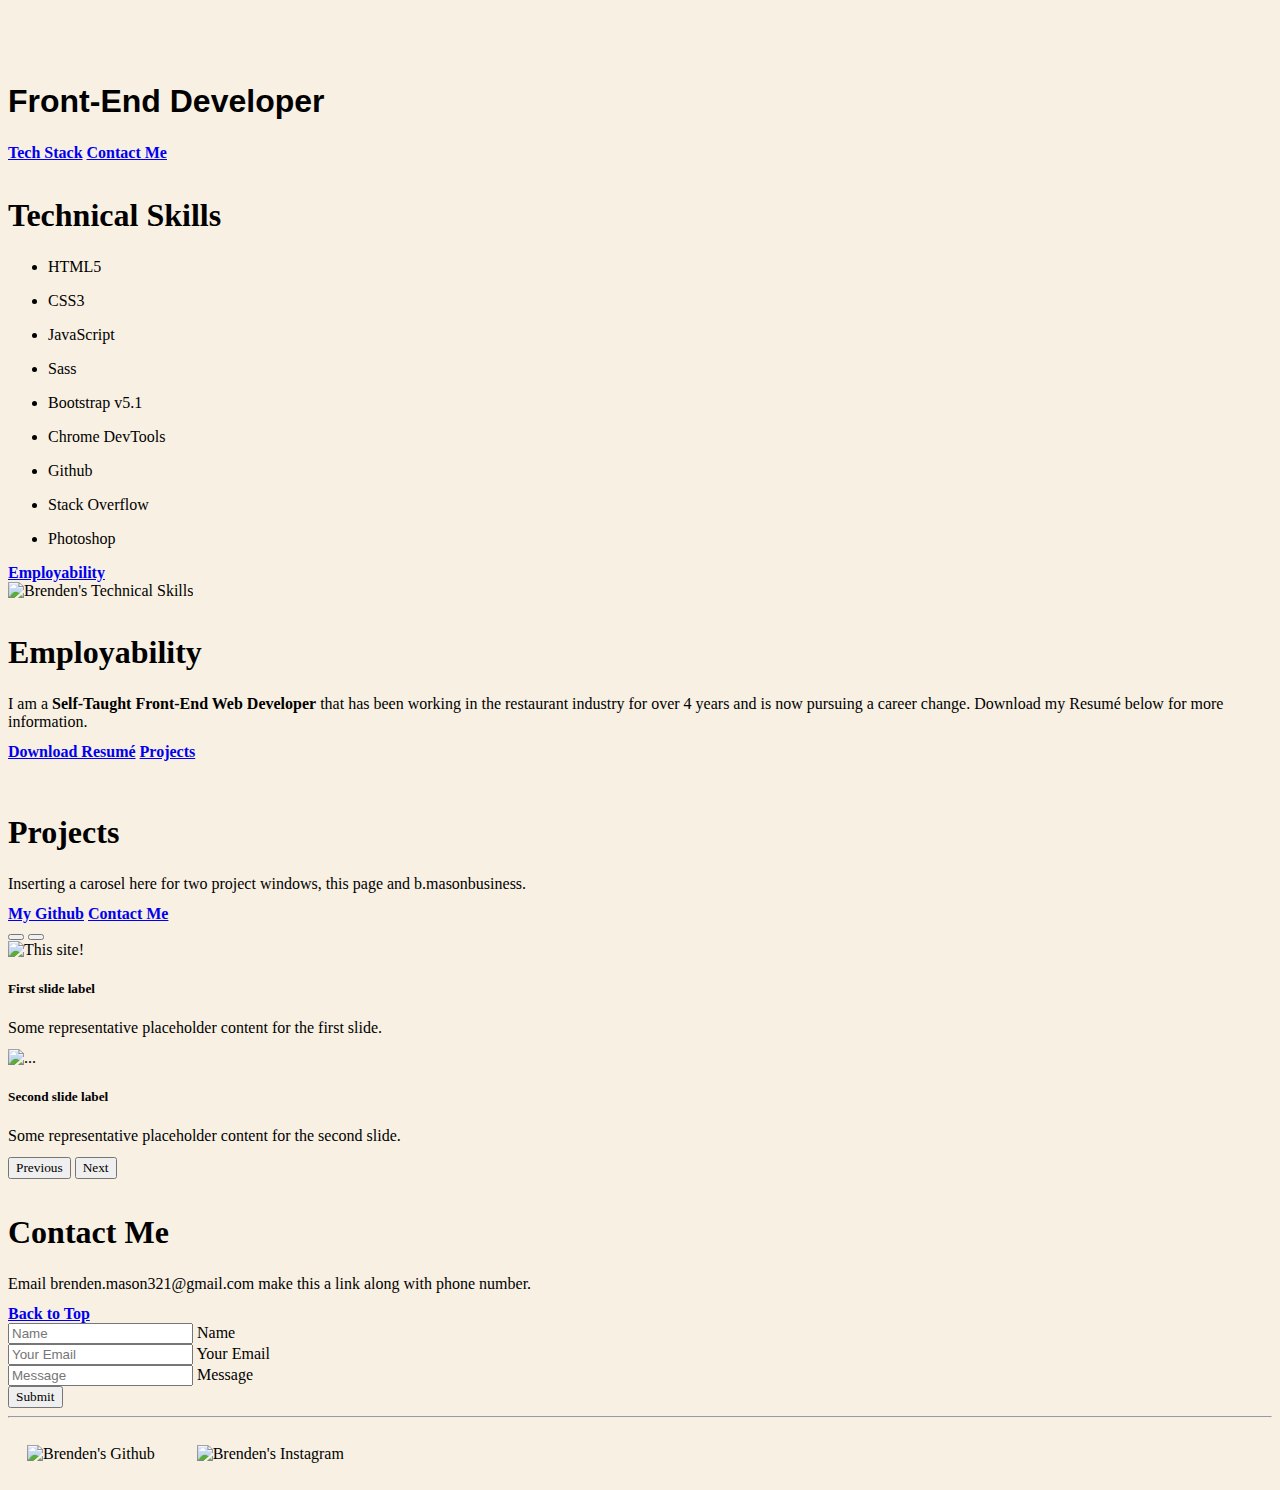
==== portfolio.html @ fec21e8f "Email form setup complete" ====
<!doctype html>
<html lang="en">
  <head>
    <title>Brenden Mason</title>
    <link rel="icon" type="image" href="./portfolio/title-image.png">
    <meta charset="utf-8">
    <meta name="viewport" content="width=device-width, initial-scale=1">
    <link href="https://cdn.jsdelivr.net/npm/bootstrap@5.1.0/dist/css/bootstrap.min.css" rel="stylesheet" integrity="sha384-KyZXEAg3QhqLMpG8r+8fhAXLRk2vvoC2f3B09zVXn8CA5QIVfZOJ3BCsw2P0p/We" crossorigin="anonymous">
    <script src="https://cdn.jsdelivr.net/npm/bootstrap@5.1.0/dist/js/bootstrap.bundle.min.js" integrity="sha384-U1DAWAznBHeqEIlVSCgzq+c9gqGAJn5c/t99JyeKa9xxaYpSvHU5awsuZVVFIhvj" crossorigin="anonymous"></script>
    <link rel="stylesheet" type="text/css" href="/main.css">
    <link rel="stylesheet" href="https://use.typekit.net/wth3vup.css">
  </head>
  <body>
    
<!-- Nav Bar -->
    <nav class="navbar navbar-light bg-dark fixed-top">
      <div class="container-fluid">
        <a class="navbar-brand" href="#" id="navbarTitle">Brenden Mason</a>
      <form class="justify-content-end">
          <a href="#tech_stack" type="button" id="navbarTitle" class="btn btn-sm px-1 me-sm-3">Tech Stack</a>
          <a href="#employability" type="button" id="navbarTitle" class="btn btn-sm px-1 me-sm-3">Employability</a>
          <a href="#projects" type="button" id="navbarTitle" class="btn btn-sm px-1 me-sm-3">Projects</a>
          <a href="#contact" type="button" id="navbarTitle" class="btn btn-sm px-1 me-sm-3">Contact Me</a>
      </form>
      </div>
    </nav>

<!-- Main -->
    <main>
    
<!-- Call to Action -->      
      <div class="px-4 py-5 my-5 text-center">
        <img class="d-block mx-auto mb-4 shadow" src="./portfolio/dev.jpeg" alt="" width="600" id="mainImage">
        <h1 class="display-5 fw-bold bely-display" id="mainTitle">Front-End Developer</h1>
        <div class="col-lg-6 mx-auto">
          <div class="m-3 d-grid gap-2 d-sm-flex justify-content-sm-center">
            <a href="#tech_stack" type="button" class="btn btn-outline-dark btn-lg px-4 me-sm-3">Tech Stack</a>
            <a href="#contact" type="button" class="btn btn-outline-dark btn-lg px-4 me-sm-3">Contact Me</a>
          </div>
        </div>
      </div>
    
<!--  Horizontal Rule -->
      <div class="b-example-divider"></div>
      <hr class="horizRule display-none" id="tech_stack"></hr>
    
<!-- Tech Stack -->
      <div class="container my-5">
        <div class="row p-4 pb-0 pe-lg-0 pt-lg-5 align-items-center rounded-3 border shadow-lg">
          <div class="col-lg-7 p-3 p-lg-5 pt-lg-3">
            <h1 class="display-4 fw-bold lh-1" id="notMain">Technical Skills</h1>
            <ul>
              <li>
                <p class="lead">HTML5</p>
              </li>
              <li>
                <p class="lead">CSS3</p>
              </li>
              <li>
                <p class="lead">JavaScript</p>
              </li>
              <li>
                <p class="lead">Sass</p>
              </li>
              <li>
                <p class="lead">Bootstrap v5.1</p>
              </li>
              <li>
                <p class="lead">Chrome DevTools</p>
              </li>
              <li>
                <p class="lead">Github</p>
              </li>
              <li>
                <p class="lead">Stack Overflow</p>
              </li>
              <li>
                <p class="lead">Photoshop</p>
              </li>
            </ul>
            <div class="d-grid gap-2 d-md-flex justify-content-md-start mb-4 mb-lg-3">
              <a href="#employability" type="button" class="btn btn-outline-dark btn-lg px-4 me-sm-3">Employability</a>
            </div>
          </div>
          <img class="rounded-lg-3 techStack" src="./portfolio/tech-stack.png" alt="Brenden's Technical Skills">
          </div>
        </div>
      </div>  
    
<!--  Horizontal Rule -->
      <div class="b-example-divider"></div>
      <hr class="horizRule display-none" id="employability"></hr>

<!-- Previous Employment -->      
      <div class="container my-5">
        <div class="row p-4 pb-0 pe-lg-0 pt-lg-5 align-items-center rounded-3 border shadow-lg">
          <div class="col-lg-7 p-3 p-lg-5 pt-lg-3">
            <h1 class="display-4 fw-bold lh-1" id="notMain">Employability</h1>
            <p class="lead">I am a <span style="font-weight:900">Self-Taught Front-End Web Developer</span> that has been working in the restaurant industry for over 4 years and is now pursuing a career change. Download my Resumé below for more information.</p>
            <div class="d-grid gap-2 d-md-flex justify-content-md-start mb-4 mb-lg-3">
              <a href="./portfolio/BM_Resume.pdf" target="_blank" type="button" class="btn btn-outline-dark btn-lg px-4 me-sm-3">Download Resumé</a>
              <a href="#projects" type="button" class="btn btn-outline-dark btn-lg px-4 me-sm-3">Projects</a>
            </div>
          </div>
          <div class="col-lg-4 offset-lg-1 p-0 overflow-hidden shadow-lg">
<!-- Image -->              <img class="rounded-lg-3" src="" alt="" width="720">
          </div>
        </div>
      </div> 

<!--  Horizontal Rule -->
      <div class="b-example-divider"></div>
      <hr class="horizRule display-none" id="projects"></hr>

<!-- Projects -->      
      <div class="container my-5">
        <div class="row p-4 pb-0 pe-lg-0 pt-lg-5 align-items-center rounded-3 border shadow-lg">
          <div class="col-lg-7 p-3 p-lg-5 pt-lg-3">
            <h1 class="display-4 fw-bold lh-1" id="notMain">Projects</h1>
            <p class="lead">Inserting a carosel here for two project windows, this page and b.masonbusiness.</p>
            <div class="d-grid gap-2 d-md-flex justify-content-md-start mb-4 mb-lg-3">
              <a href="https://github.com/realbmase" target="_blank" type="button" class="btn btn-outline-dark btn-lg px-4 me-sm-3">My Github</a>
              <a href="#contact" type="button" class="btn btn-outline-dark btn-lg px-4 me-sm-3">Contact Me</a>
            </div>
          </div>
          <div class="col-lg-4 offset-lg-1 p-0 shadow-lg">
            <div id="carouselExampleDark" class="carousel carousel-dark slide" data-bs-ride="carousel">
              <div class="carousel-indicators">
                <button type="button" data-bs-target="#carouselExampleDark" data-bs-slide-to="0" class="active" aria-current="true" aria-label="Slide 1"></button>
                <button type="button" data-bs-target="#carouselExampleDark" data-bs-slide-to="1" aria-label="Slide 2"></button>
              </div>
              <div class="carousel-inner">
                <div class="carousel-item active" data-bs-interval="10000">
                  <img src="./portfolio/dev.jpeg" class="d-block w-100" alt="This site!" href="http:/www.brendenmason.dev">
                  <div class="carousel-caption d-none d-md-block">
                    <h5>First slide label</h5>
                    <p>Some representative placeholder content for the first slide.</p>
                  </div>
                </div>
                <div class="carousel-item" data-bs-interval="2000">
                  <img src="./portfolio/tech-stack.png" class="d-block w-100" alt="...">
                  <div class="carousel-caption d-none d-md-block">
                    <h5>Second slide label</h5>
                    <p>Some representative placeholder content for the second slide.</p>
                  </div>
                </div>
              </div>
              <button class="carousel-control-prev" type="button" data-bs-target="#carouselExampleDark" data-bs-slide="prev">
                <span class="carousel-control-prev-icon" aria-hidden="true"></span>
                <span class="visually-hidden">Previous</span>
              </button>
              <button class="carousel-control-next" type="button" data-bs-target="#carouselExampleDark" data-bs-slide="next">
                <span class="carousel-control-next-icon" aria-hidden="true"></span>
                <span class="visually-hidden">Next</span>
              </button>
            </div>
          </div>
        </div>
      </div> 

<!--  Horizontal Rule -->
      <div class="b-example-divider"></div>
      <hr class="horizRule display-none" id="contact"></hr>


<!-- Contact Form -->      
      <div class="container col-xl-10 col-xxl-8 px-4 py-5">
        <div class="row align-items-center g-lg-5 py-5">
          <div class="col-lg-7 text-center text-lg-start">
            <h1 class="display-4 fw-bold lh-1 mb-3" id="notMain">Contact Me</h1>
            <p class="col-lg-10 fs-4">Email brenden.mason321@gmail.com make this a link along with phone number.</p>
            <a href="#" type="button" class="btn btn-outline-dark btn-lg px-4 me-sm-3">Back to Top</a>
          </div>
          <div class="col-md-10 mx-auto col-lg-5">
            <form action="https://formsubmit.co/brenden.mason321@gmail.com" method="POST" class="p-4 p-md-5 border rounded-3 bg-dark">
              <div class="form-floating mb-3">
                <input type="hidden" name="_subject" value="Great work on the portfolio site!">
                <input type="hidden" name="_next" value="https://brendenmason.dev/thankyou.html">
                <input type="hidden" name="_captcha" value="false">
                <input type="text" name="name" required class="form-control" id="floatingInput" placeholder="Name">
                <label for="floatingInput">Name</label>
              </div>
              <div class="form-floating mb-3">
                <input type="email" name="email" required class="form-control" id="floatingInput" placeholder="Your Email">
                <label for="floatingPassword">Your Email</label>
              </div>
              <div class="form-floating mb-3">
                <input name="textarea" type="text" class="form-control" id="floatingInput" placeholder="Message">
                <label for="floatingInput">Message</label>
              </div>
              <button class="w-100 btn btn-lg btn-secondary" type="submit">Submit</button>
              <hr class="my-4">
            </form>
          </div>
        </div>
      </div>

<!--  Horizontal Rule -->
      <div class="b-example-divider"></div>

<!-- Links to social media -->      
      <div class="bg-dark text-secondary px-1 py-1 text-center">
        <div class="py-5">
          <img src="./portfolio/github-icon.svg" class="img-fluid w-1 footerImages bg-secondary" alt="Brenden's Github" href="https://github.com/realbmase" width="100rem" id="footerImages">
          <img src="./portfolio/instagram-icon.svg" class="img-fluid w-1 footerImages" alt="Brenden's Instagram" href="https://www.instagram.com/brendenmason/" width="100rem" id="footerImages">
        </div>
      </div>
    </main>
  </body>
</html>
---- main.css ----
body {
  background-color: #f8f0e3;
}

#navbarTitle {
  color: #f8f0e3;
}

#navButton {
  background-color: #f8f0e3;
}

#mainTitle {
  font-family: bely-display, sans-serif;
}

a {
  font-family: bely, serif;
  font-weight: 700;
  font-style: normal;
}

button {
  font-family: bely, serif;
  font-weight: 400;
  font-style: normal;
}

p {
  font-family: bely, serif;
  font-weight: 400;
  font-style: normal;
}

#notMain {
  font-family: bely, serif;
  font-weight: 700;
  font-style: normal;
}

.footerImages {
  margin: 1.5%;
}

#footerImages:hover {
  fill: red;
}

#mainImage {
  max-width: 100%;
}

.horizRule {
  border: none;
  border-top: 5px solid #000;
}

.techStack {
  max-width: 50rem;
  height: auto;
  -webkit-transform: scale;
          transform: scale;
  background-size: contain;
}

a :active {
  color: red;
}

h1,
p {
  margin-bottom: 0.75em;
}

.display-none {
  visibility: hidden;
}
/*# sourceMappingURL=main.css.map */
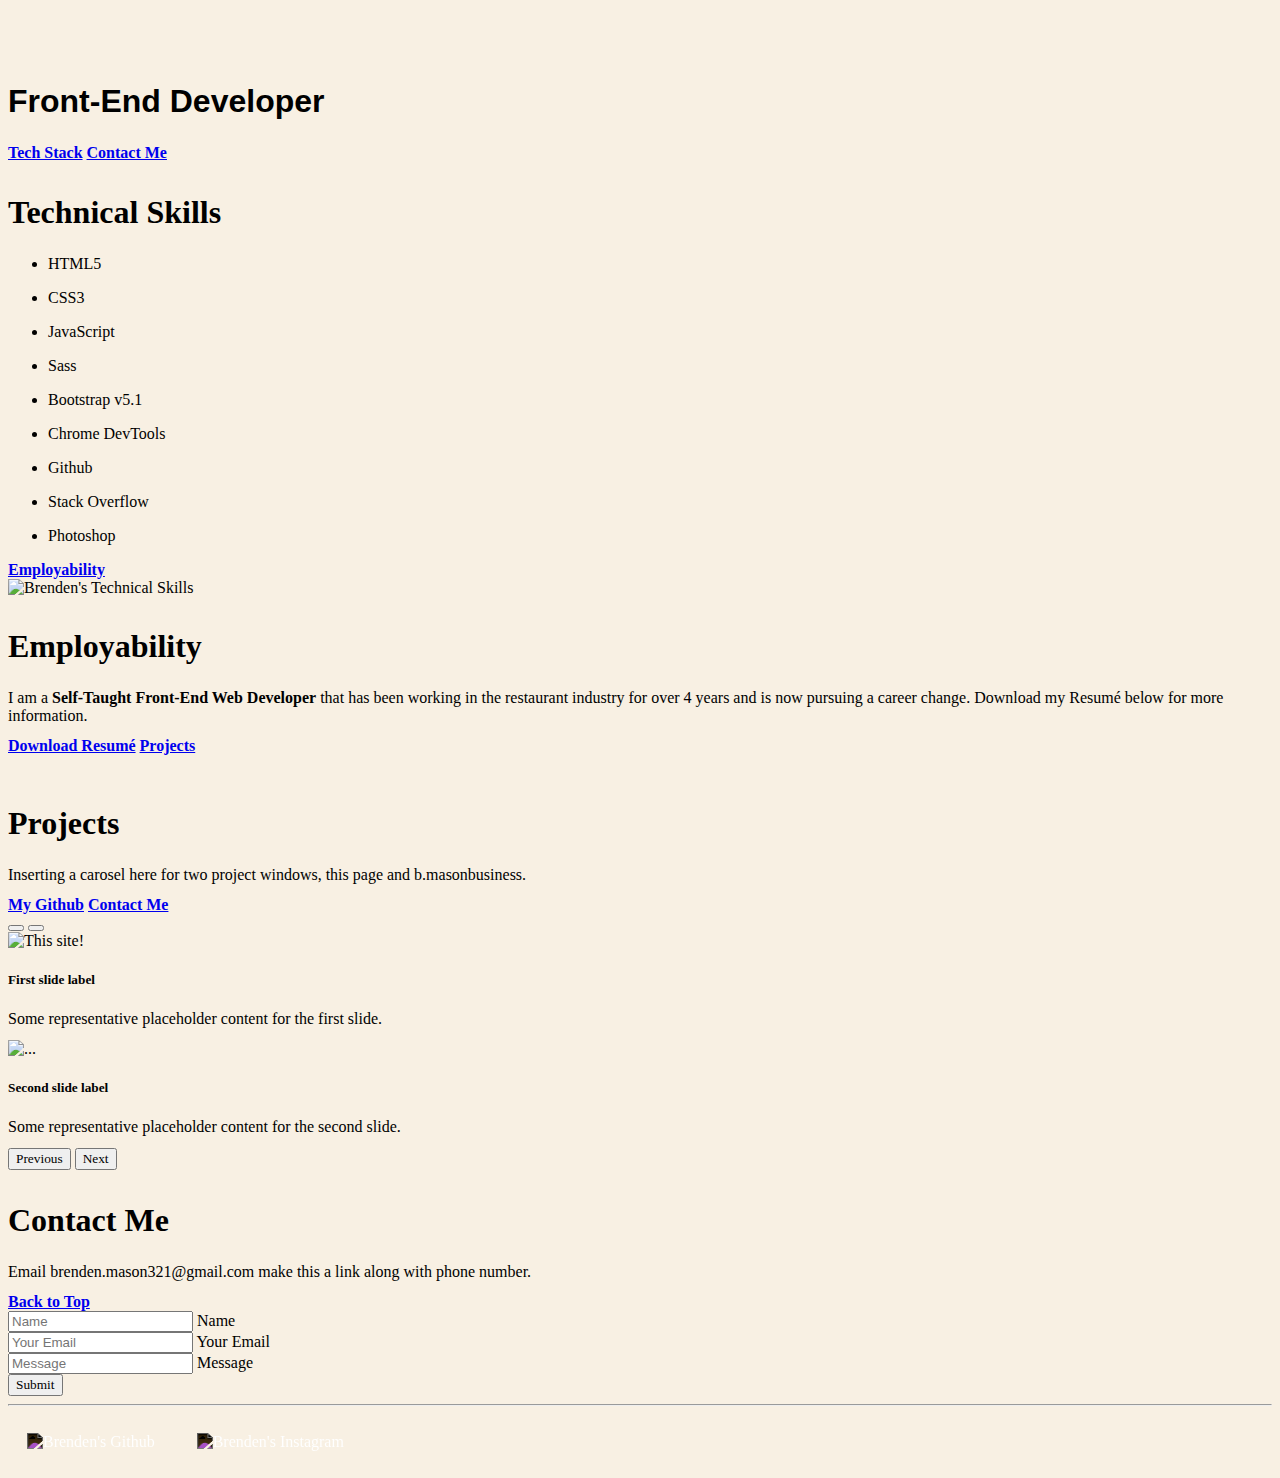
==== commit e523151c: "Added styling to footer images" ====
--- a/portfolio.html
+++ b/portfolio.html
@@ -79,7 +79,7 @@
               </li>
             </ul>
             <div class="d-grid gap-2 d-md-flex justify-content-md-start mb-4 mb-lg-3">
-              <a href="#employability" type="button" class="btn btn-outline-dark btn-lg px-4 me-sm-3">Employability</a>
+              <a href="#employability" type="button" class="btn btn-outline-dark btn-lg px-4">Employability</a>
             </div>
           </div>
           <img class="rounded-lg-3 techStack" src="./portfolio/tech-stack.png" alt="Brenden's Technical Skills">
@@ -201,7 +201,7 @@
 <!-- Links to social media -->      
       <div class="bg-dark text-secondary px-1 py-1 text-center">
         <div class="py-5">
-          <img src="./portfolio/github-icon.svg" class="img-fluid w-1 footerImages bg-secondary" alt="Brenden's Github" href="https://github.com/realbmase" width="100rem" id="footerImages">
+          <img src="./portfolio/github-vector.png" class="img-fluid w-1 footerImages" alt="Brenden's Github" href="https://github.com/realbmase" width="100rem" id="footerImages">
           <img src="./portfolio/instagram-icon.svg" class="img-fluid w-1 footerImages" alt="Brenden's Instagram" href="https://www.instagram.com/brendenmason/" width="100rem" id="footerImages">
         </div>
       </div>
--- a/main.css
+++ b/main.css
@@ -40,6 +40,8 @@
 
 .footerImages {
   margin: 1.5%;
+  -webkit-filter: invert(1);
+          filter: invert(1);
 }
 
 #footerImages:hover {
@@ -50,17 +52,10 @@
   max-width: 100%;
 }
 
-.horizRule {
-  border: none;
-  border-top: 5px solid #000;
-}
-
 .techStack {
   max-width: 50rem;
   height: auto;
-  -webkit-transform: scale;
-          transform: scale;
-  background-size: contain;
+  display: block;
 }
 
 a :active {
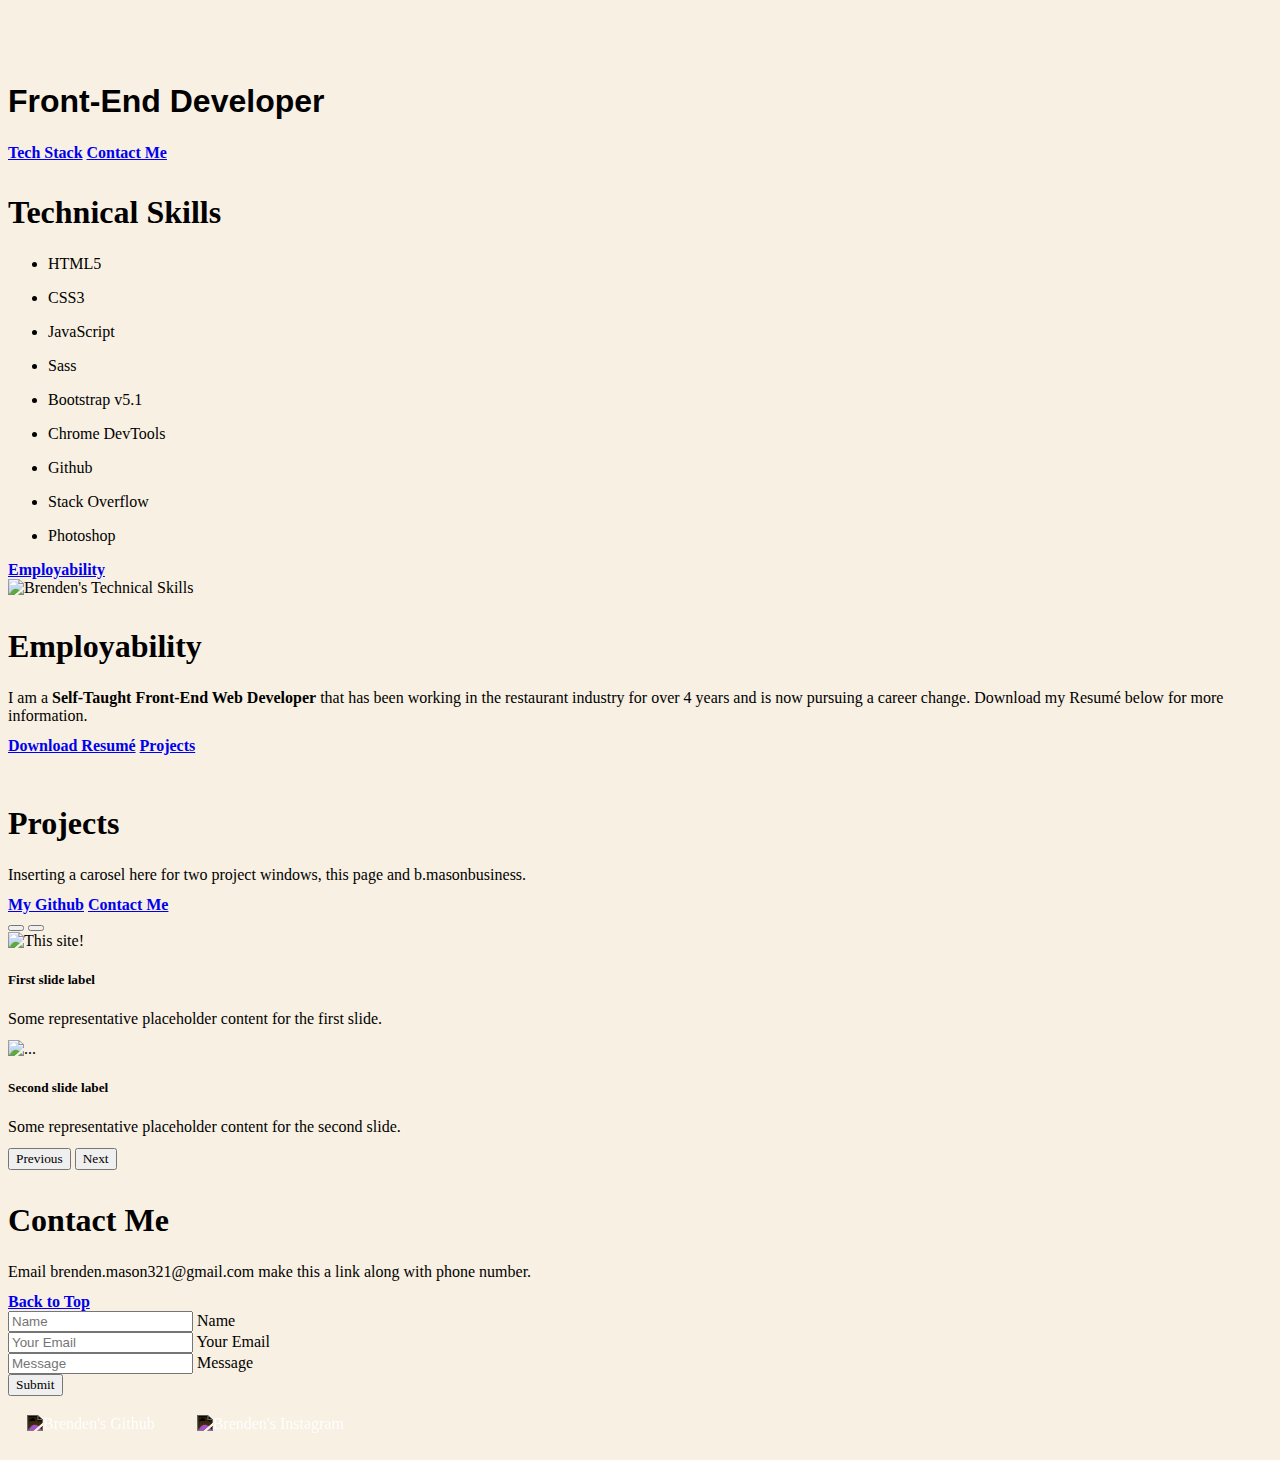
==== commit c63e0e1b: "Simple style change for email form" ====
--- a/portfolio.html
+++ b/portfolio.html
@@ -189,7 +189,6 @@
                 <label for="floatingInput">Message</label>
               </div>
               <button class="w-100 btn btn-lg btn-secondary" type="submit">Submit</button>
-              <hr class="my-4">
             </form>
           </div>
         </div>
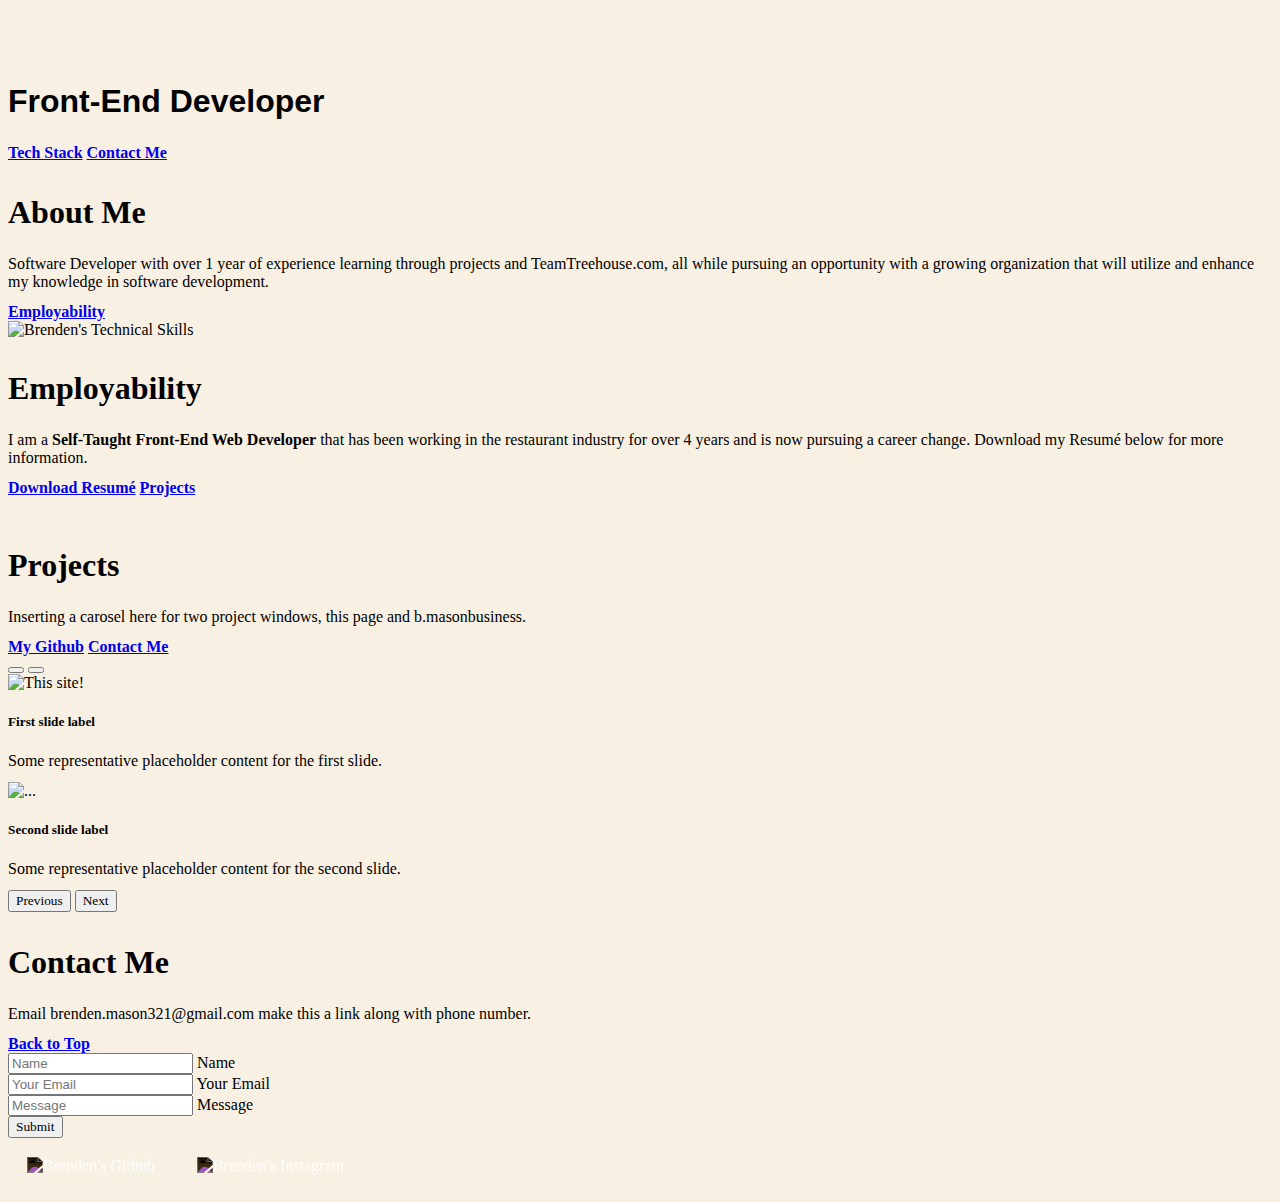
==== commit 37b1ee7e: "Updated layout after extensive research" ====
--- a/portfolio.html
+++ b/portfolio.html
@@ -17,9 +17,9 @@
       <div class="container-fluid">
         <a class="navbar-brand" href="#" id="navbarTitle">Brenden Mason</a>
       <form class="justify-content-end">
-          <a href="#tech_stack" type="button" id="navbarTitle" class="btn btn-sm px-1 me-sm-3">Tech Stack</a>
-          <a href="#employability" type="button" id="navbarTitle" class="btn btn-sm px-1 me-sm-3">Employability</a>
-          <a href="#projects" type="button" id="navbarTitle" class="btn btn-sm px-1 me-sm-3">Projects</a>
+          <a href="#tech_stack" type="button" id="navbarTitle" class="btn btn-sm px-1 me-sm-3">About Me</a>
+          <a href="#employability" type="button" id="navbarTitle" class="btn btn-sm px-1 me-sm-3">Projects</a>
+          <a href="#projects" type="button" id="navbarTitle" class="btn btn-sm px-1 me-sm-3">Coding Challenges</a>
           <a href="#contact" type="button" id="navbarTitle" class="btn btn-sm px-1 me-sm-3">Contact Me</a>
       </form>
       </div>
@@ -33,7 +33,7 @@
         <img class="d-block mx-auto mb-4 shadow" src="./portfolio/dev.jpeg" alt="" width="600" id="mainImage">
         <h1 class="display-5 fw-bold bely-display" id="mainTitle">Front-End Developer</h1>
         <div class="col-lg-6 mx-auto">
-          <div class="m-3 d-grid gap-2 d-sm-flex justify-content-sm-center">
+          <div class="m-3 gap-2 d-sm-flex justify-content-sm-center">
             <a href="#tech_stack" type="button" class="btn btn-outline-dark btn-lg px-4 me-sm-3">Tech Stack</a>
             <a href="#contact" type="button" class="btn btn-outline-dark btn-lg px-4 me-sm-3">Contact Me</a>
           </div>
@@ -48,37 +48,11 @@
       <div class="container my-5">
         <div class="row p-4 pb-0 pe-lg-0 pt-lg-5 align-items-center rounded-3 border shadow-lg">
           <div class="col-lg-7 p-3 p-lg-5 pt-lg-3">
-            <h1 class="display-4 fw-bold lh-1" id="notMain">Technical Skills</h1>
-            <ul>
-              <li>
-                <p class="lead">HTML5</p>
-              </li>
-              <li>
-                <p class="lead">CSS3</p>
-              </li>
-              <li>
-                <p class="lead">JavaScript</p>
-              </li>
-              <li>
-                <p class="lead">Sass</p>
-              </li>
-              <li>
-                <p class="lead">Bootstrap v5.1</p>
-              </li>
-              <li>
-                <p class="lead">Chrome DevTools</p>
-              </li>
-              <li>
-                <p class="lead">Github</p>
-              </li>
-              <li>
-                <p class="lead">Stack Overflow</p>
-              </li>
-              <li>
-                <p class="lead">Photoshop</p>
-              </li>
-            </ul>
-            <div class="d-grid gap-2 d-md-flex justify-content-md-start mb-4 mb-lg-3">
+            <h1 class="display-4 fw-bold lh-1" id="notMain">About Me</h1>
+            <p>Software Developer with over 1 year of experience learning through
+              projects and TeamTreehouse.com, all while pursuing an opportunity with a growing
+              organization that will utilize and enhance my knowledge in software development.</p>
+            <div class="text-center gap-2 d-md-flex justify-content-md-start mb-4 mb-lg-3">
               <a href="#employability" type="button" class="btn btn-outline-dark btn-lg px-4">Employability</a>
             </div>
           </div>
@@ -97,7 +71,7 @@
           <div class="col-lg-7 p-3 p-lg-5 pt-lg-3">
             <h1 class="display-4 fw-bold lh-1" id="notMain">Employability</h1>
             <p class="lead">I am a <span style="font-weight:900">Self-Taught Front-End Web Developer</span> that has been working in the restaurant industry for over 4 years and is now pursuing a career change. Download my Resumé below for more information.</p>
-            <div class="d-grid gap-2 d-md-flex justify-content-md-start mb-4 mb-lg-3">
+            <div class="gap-2 d-md-flex justify-content-md-start mb-4 mb-lg-3 text-center">
               <a href="./portfolio/BM_Resume.pdf" target="_blank" type="button" class="btn btn-outline-dark btn-lg px-4 me-sm-3">Download Resumé</a>
               <a href="#projects" type="button" class="btn btn-outline-dark btn-lg px-4 me-sm-3">Projects</a>
             </div>
@@ -118,7 +92,7 @@
           <div class="col-lg-7 p-3 p-lg-5 pt-lg-3">
             <h1 class="display-4 fw-bold lh-1" id="notMain">Projects</h1>
             <p class="lead">Inserting a carosel here for two project windows, this page and b.masonbusiness.</p>
-            <div class="d-grid gap-2 d-md-flex justify-content-md-start mb-4 mb-lg-3">
+            <div class="gap-2 d-md-flex justify-content-md-start mb-4 mb-lg-3 text-center">
               <a href="https://github.com/realbmase" target="_blank" type="button" class="btn btn-outline-dark btn-lg px-4 me-sm-3">My Github</a>
               <a href="#contact" type="button" class="btn btn-outline-dark btn-lg px-4 me-sm-3">Contact Me</a>
             </div>
@@ -166,7 +140,7 @@
 <!-- Contact Form -->      
       <div class="container col-xl-10 col-xxl-8 px-4 py-5">
         <div class="row align-items-center g-lg-5 py-5">
-          <div class="col-lg-7 text-center text-lg-start">
+          <div class="col-lg-7 text-center text-lg-start mb-3">
             <h1 class="display-4 fw-bold lh-1 mb-3" id="notMain">Contact Me</h1>
             <p class="col-lg-10 fs-4">Email brenden.mason321@gmail.com make this a link along with phone number.</p>
             <a href="#" type="button" class="btn btn-outline-dark btn-lg px-4 me-sm-3">Back to Top</a>
@@ -200,8 +174,8 @@
 <!-- Links to social media -->      
       <div class="bg-dark text-secondary px-1 py-1 text-center">
         <div class="py-5">
-          <img src="./portfolio/github-vector.png" class="img-fluid w-1 footerImages" alt="Brenden's Github" href="https://github.com/realbmase" width="100rem" id="footerImages">
-          <img src="./portfolio/instagram-icon.svg" class="img-fluid w-1 footerImages" alt="Brenden's Instagram" href="https://www.instagram.com/brendenmason/" width="100rem" id="footerImages">
+          <img src="./portfolio/github-vector.png" class="img-fluid w-1 footerImages" alt="Brenden's Github" href="https://github.com/realbmase" width="25rem" id="footerImages">
+          <img src="./portfolio/instagram-icon.svg" class="img-fluid w-1 footerImages" alt="Brenden's Instagram" href="https://www.instagram.com/brendenmason/" width="25rem" id="footerImages">
         </div>
       </div>
     </main>
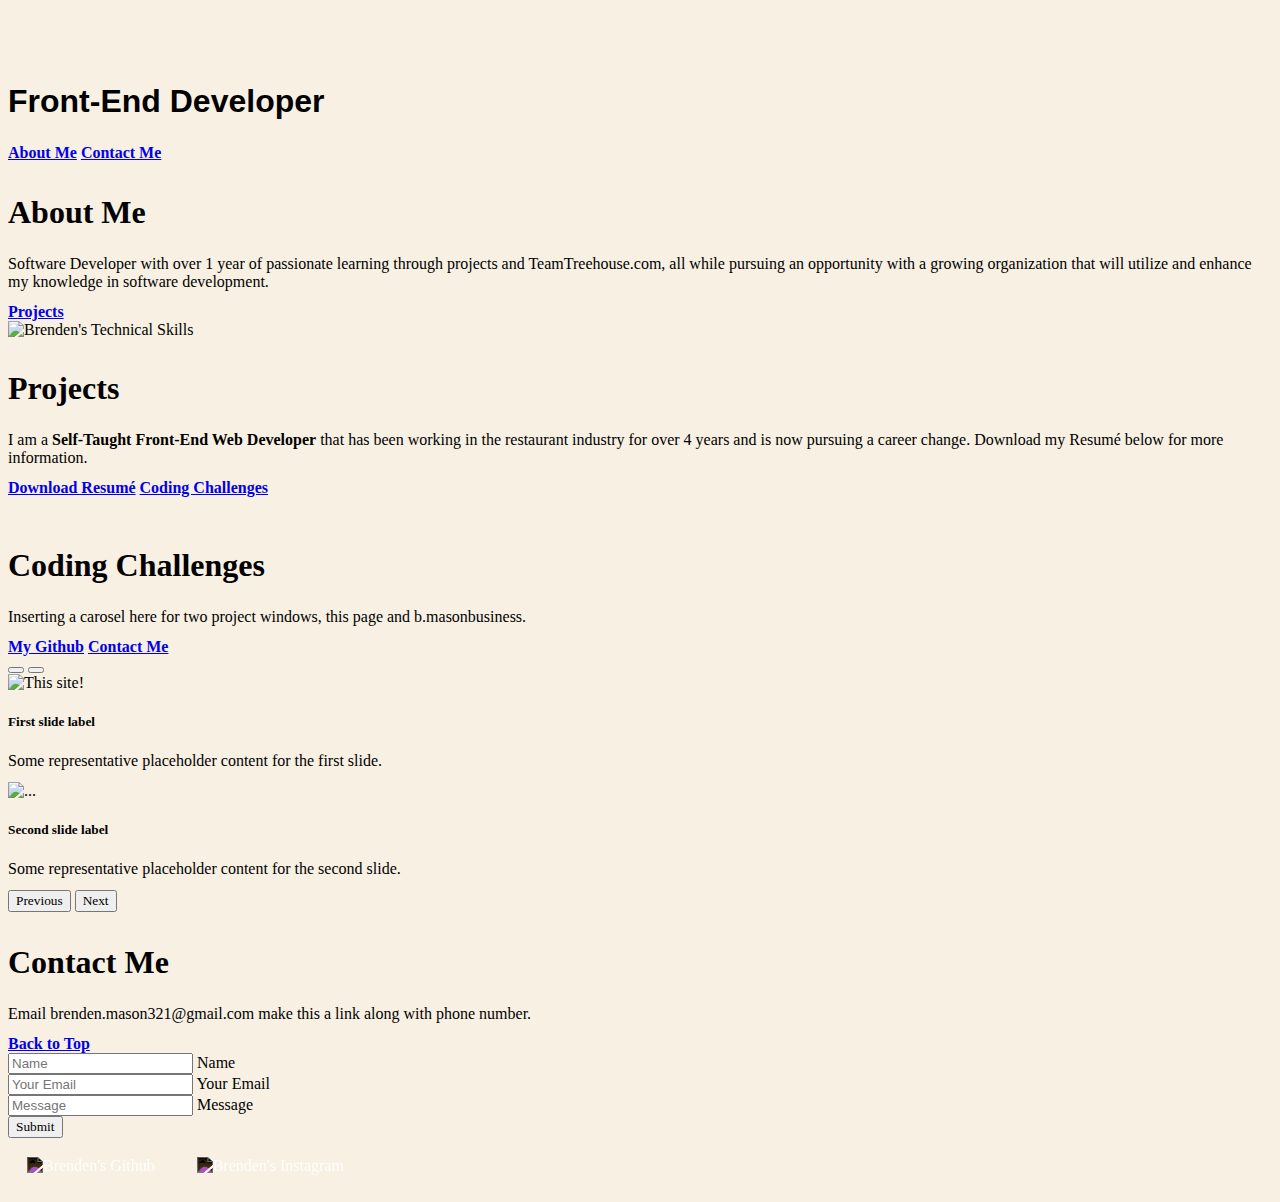
==== commit dd8d9db1: "Links updated for new layout" ====
--- a/portfolio.html
+++ b/portfolio.html
@@ -17,10 +17,10 @@
       <div class="container-fluid">
         <a class="navbar-brand" href="#" id="navbarTitle">Brenden Mason</a>
       <form class="justify-content-end">
-          <a href="#tech_stack" type="button" id="navbarTitle" class="btn btn-sm px-1 me-sm-3">About Me</a>
-          <a href="#employability" type="button" id="navbarTitle" class="btn btn-sm px-1 me-sm-3">Projects</a>
-          <a href="#projects" type="button" id="navbarTitle" class="btn btn-sm px-1 me-sm-3">Coding Challenges</a>
-          <a href="#contact" type="button" id="navbarTitle" class="btn btn-sm px-1 me-sm-3">Contact Me</a>
+          <a href="#about_me" type="button" id="navbarTitle" class="btn btn-sm px-1 me-sm-3">About Me</a>
+          <a href="#projects" type="button" id="navbarTitle" class="btn btn-sm px-1 me-sm-3">Projects</a>
+          <a href="#code_challenge" type="button" id="navbarTitle" class="btn btn-sm px-1 me-sm-3">Coding Challenges</a>
+          <a href="#contact_me" type="button" id="navbarTitle" class="btn btn-sm px-1 me-sm-3">Contact Me</a>
       </form>
       </div>
     </nav>
@@ -34,26 +34,26 @@
         <h1 class="display-5 fw-bold bely-display" id="mainTitle">Front-End Developer</h1>
         <div class="col-lg-6 mx-auto">
           <div class="m-3 gap-2 d-sm-flex justify-content-sm-center">
-            <a href="#tech_stack" type="button" class="btn btn-outline-dark btn-lg px-4 me-sm-3">Tech Stack</a>
-            <a href="#contact" type="button" class="btn btn-outline-dark btn-lg px-4 me-sm-3">Contact Me</a>
+            <a href="#about_me" type="button" class="btn btn-outline-dark btn-lg px-4 me-sm-3">About Me</a>
+            <a href="#contact_me" type="button" class="btn btn-outline-dark btn-lg px-4 me-sm-3">Contact Me</a>
           </div>
         </div>
       </div>
     
 <!--  Horizontal Rule -->
       <div class="b-example-divider"></div>
-      <hr class="horizRule display-none" id="tech_stack"></hr>
+      <hr class="horizRule display-none" id="about_me"></hr>
     
-<!-- Tech Stack -->
+<!-- About Me -->
       <div class="container my-5">
         <div class="row p-4 pb-0 pe-lg-0 pt-lg-5 align-items-center rounded-3 border shadow-lg">
           <div class="col-lg-7 p-3 p-lg-5 pt-lg-3">
             <h1 class="display-4 fw-bold lh-1" id="notMain">About Me</h1>
-            <p>Software Developer with over 1 year of experience learning through
+            <p>Software Developer with over 1 year of passionate learning through
               projects and TeamTreehouse.com, all while pursuing an opportunity with a growing
               organization that will utilize and enhance my knowledge in software development.</p>
             <div class="text-center gap-2 d-md-flex justify-content-md-start mb-4 mb-lg-3">
-              <a href="#employability" type="button" class="btn btn-outline-dark btn-lg px-4">Employability</a>
+              <a href="#projects" type="button" class="btn btn-outline-dark btn-lg px-4">Projects</a>
             </div>
           </div>
           <img class="rounded-lg-3 techStack" src="./portfolio/tech-stack.png" alt="Brenden's Technical Skills">
@@ -63,17 +63,17 @@
     
 <!--  Horizontal Rule -->
       <div class="b-example-divider"></div>
-      <hr class="horizRule display-none" id="employability"></hr>
+      <hr class="horizRule display-none" id="projects"></hr>
 
-<!-- Previous Employment -->      
+<!-- Projects -->      
       <div class="container my-5">
         <div class="row p-4 pb-0 pe-lg-0 pt-lg-5 align-items-center rounded-3 border shadow-lg">
           <div class="col-lg-7 p-3 p-lg-5 pt-lg-3">
-            <h1 class="display-4 fw-bold lh-1" id="notMain">Employability</h1>
+            <h1 class="display-4 fw-bold lh-1" id="notMain">Projects</h1>
             <p class="lead">I am a <span style="font-weight:900">Self-Taught Front-End Web Developer</span> that has been working in the restaurant industry for over 4 years and is now pursuing a career change. Download my Resumé below for more information.</p>
             <div class="gap-2 d-md-flex justify-content-md-start mb-4 mb-lg-3 text-center">
               <a href="./portfolio/BM_Resume.pdf" target="_blank" type="button" class="btn btn-outline-dark btn-lg px-4 me-sm-3">Download Resumé</a>
-              <a href="#projects" type="button" class="btn btn-outline-dark btn-lg px-4 me-sm-3">Projects</a>
+              <a href="#code_challenge" type="button" class="btn btn-outline-dark btn-lg px-4 me-sm-3">Coding Challenges</a>
             </div>
           </div>
           <div class="col-lg-4 offset-lg-1 p-0 overflow-hidden shadow-lg">
@@ -84,17 +84,17 @@
 
 <!--  Horizontal Rule -->
       <div class="b-example-divider"></div>
-      <hr class="horizRule display-none" id="projects"></hr>
+      <hr class="horizRule display-none" id="code_challenge"></hr>
 
-<!-- Projects -->      
+<!-- Coding Challenges -->      
       <div class="container my-5">
         <div class="row p-4 pb-0 pe-lg-0 pt-lg-5 align-items-center rounded-3 border shadow-lg">
           <div class="col-lg-7 p-3 p-lg-5 pt-lg-3">
-            <h1 class="display-4 fw-bold lh-1" id="notMain">Projects</h1>
+            <h1 class="display-4 fw-bold lh-1" id="notMain">Coding Challenges</h1>
             <p class="lead">Inserting a carosel here for two project windows, this page and b.masonbusiness.</p>
             <div class="gap-2 d-md-flex justify-content-md-start mb-4 mb-lg-3 text-center">
               <a href="https://github.com/realbmase" target="_blank" type="button" class="btn btn-outline-dark btn-lg px-4 me-sm-3">My Github</a>
-              <a href="#contact" type="button" class="btn btn-outline-dark btn-lg px-4 me-sm-3">Contact Me</a>
+              <a href="#contact_me" type="button" class="btn btn-outline-dark btn-lg px-4 me-sm-3">Contact Me</a>
             </div>
           </div>
           <div class="col-lg-4 offset-lg-1 p-0 shadow-lg">
@@ -134,7 +134,7 @@
 
 <!--  Horizontal Rule -->
       <div class="b-example-divider"></div>
-      <hr class="horizRule display-none" id="contact"></hr>
+      <hr class="horizRule display-none" id="contact_me"></hr>
 
 
 <!-- Contact Form -->      
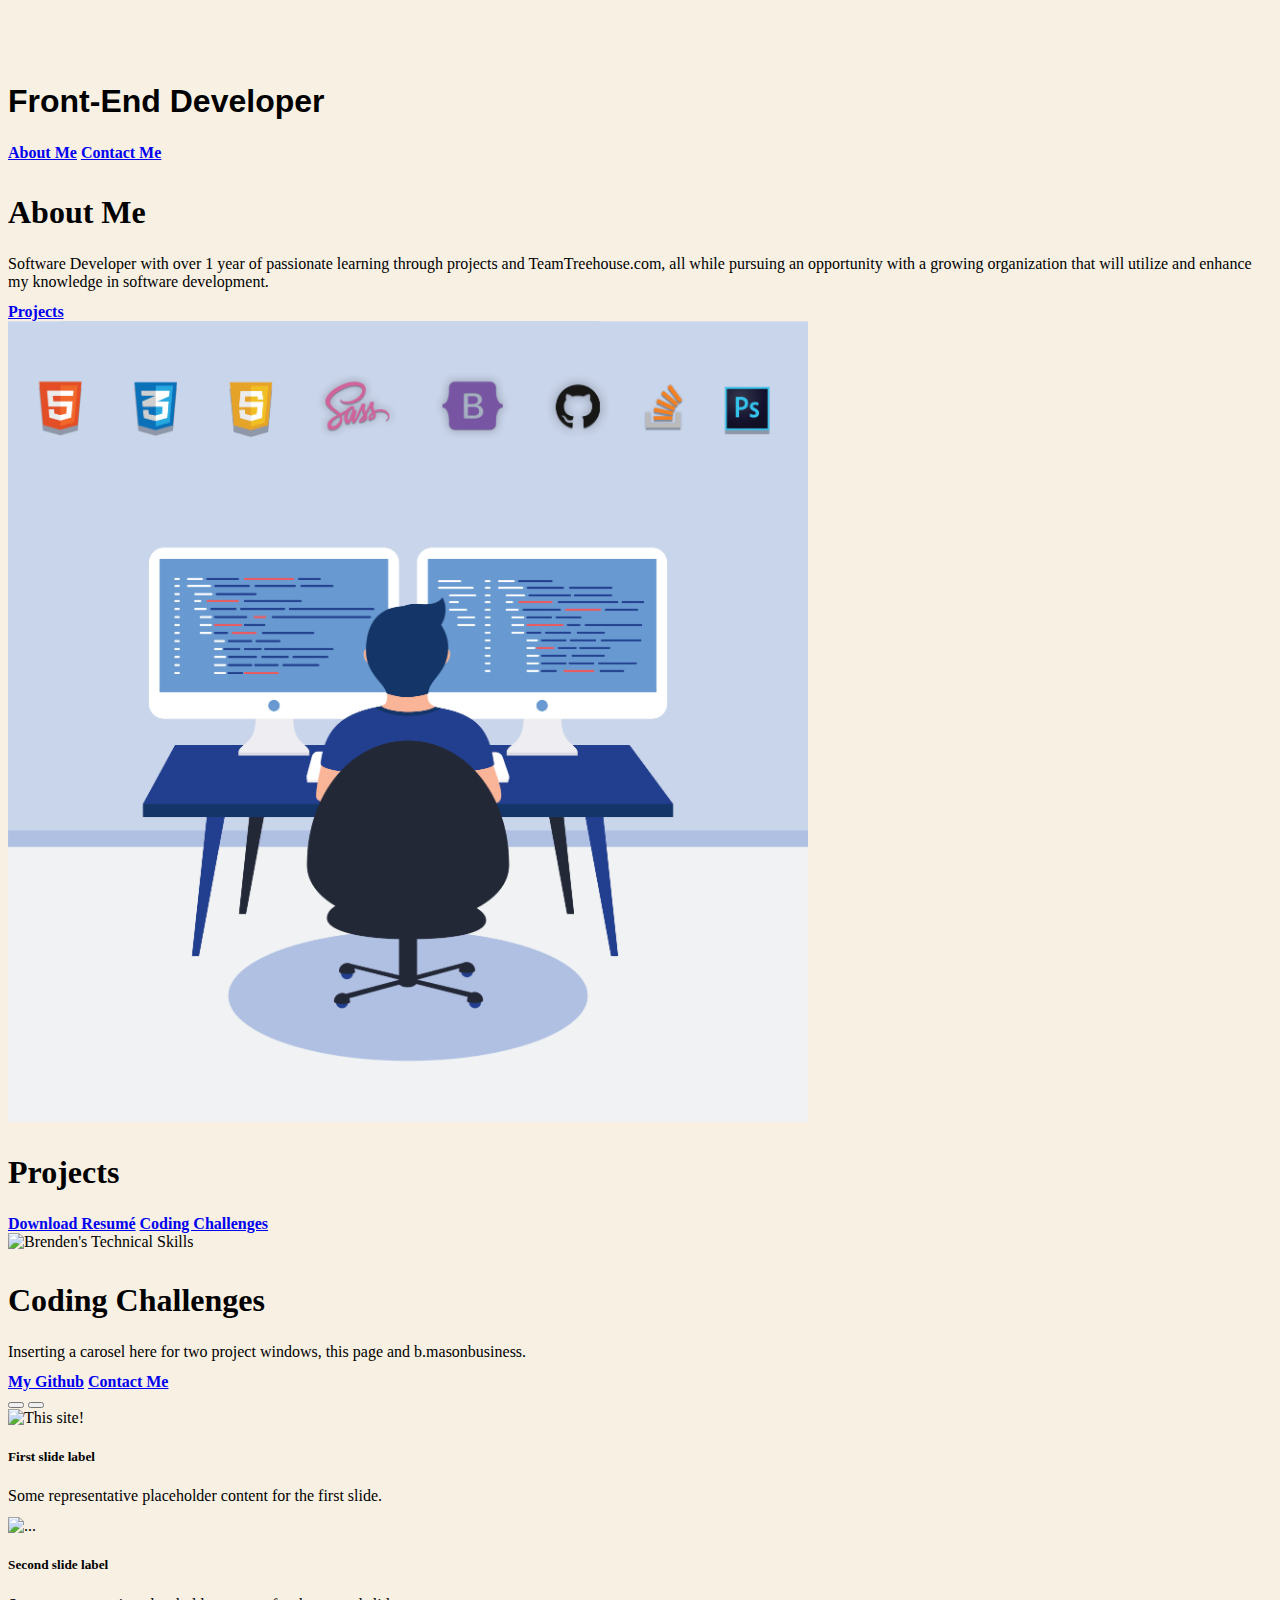
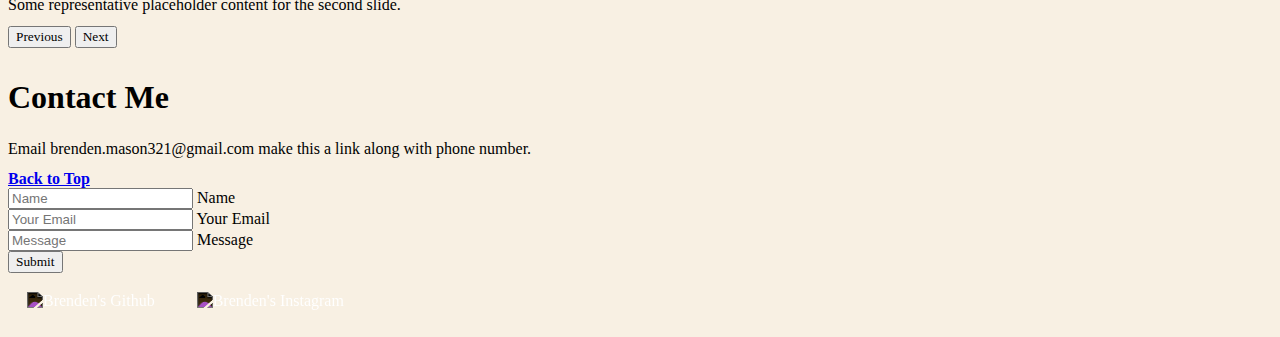
==== commit 862d90ad: "Unsaved changes from last session, now onto JS" ====
--- a/portfolio.html
+++ b/portfolio.html
@@ -45,19 +45,20 @@
       <hr class="horizRule display-none" id="about_me"></hr>
     
 <!-- About Me -->
-      <div class="container my-5">
-        <div class="row p-4 pb-0 pe-lg-0 pt-lg-5 align-items-center rounded-3 border shadow-lg">
+      <div class="container grid my-5">
+        <div class="row p-4 pb-0 pe-lg-0 pt-lg-5 rounded-3 border shadow-lg">
           <div class="col-lg-7 p-3 p-lg-5 pt-lg-3">
             <h1 class="display-4 fw-bold lh-1" id="notMain">About Me</h1>
-            <p>Software Developer with over 1 year of passionate learning through
+            <p class="lead">Software Developer with over 1 year of passionate learning through
               projects and TeamTreehouse.com, all while pursuing an opportunity with a growing
               organization that will utilize and enhance my knowledge in software development.</p>
-            <div class="text-center gap-2 d-md-flex justify-content-md-start mb-4 mb-lg-3">
+            <div class="text-center gap-2 d-md-flex justify-content-sm-center mb-4 mb-lg-3">
               <a href="#projects" type="button" class="btn btn-outline-dark btn-lg px-4">Projects</a>
             </div>
           </div>
-          <img class="rounded-lg-3 techStack" src="./portfolio/tech-stack.png" alt="Brenden's Technical Skills">
-          </div>
+          <div class="col-lg-7 offset-lg-1 p-0 overflow-hidden shadow-lg">
+            <img class="rounded-lg-3 techStack" src="./Portfolio/tech-stack.png" alt="Brenden's Technical Skills">
+            </div>
         </div>
       </div>  
     
@@ -70,14 +71,13 @@
         <div class="row p-4 pb-0 pe-lg-0 pt-lg-5 align-items-center rounded-3 border shadow-lg">
           <div class="col-lg-7 p-3 p-lg-5 pt-lg-3">
             <h1 class="display-4 fw-bold lh-1" id="notMain">Projects</h1>
-            <p class="lead">I am a <span style="font-weight:900">Self-Taught Front-End Web Developer</span> that has been working in the restaurant industry for over 4 years and is now pursuing a career change. Download my Resumé below for more information.</p>
-            <div class="gap-2 d-md-flex justify-content-md-start mb-4 mb-lg-3 text-center">
+            <div class="gap-2 d-md-flex justify-content-sm-center mb-4 mb-lg-3 text-center">
               <a href="./portfolio/BM_Resume.pdf" target="_blank" type="button" class="btn btn-outline-dark btn-lg px-4 me-sm-3">Download Resumé</a>
               <a href="#code_challenge" type="button" class="btn btn-outline-dark btn-lg px-4 me-sm-3">Coding Challenges</a>
             </div>
           </div>
           <div class="col-lg-4 offset-lg-1 p-0 overflow-hidden shadow-lg">
-<!-- Image -->              <img class="rounded-lg-3" src="" alt="" width="720">
+          <img class="rounded-lg-3 techStack" src="..." alt="Brenden's Technical Skills">
           </div>
         </div>
       </div> 
@@ -92,7 +92,7 @@
           <div class="col-lg-7 p-3 p-lg-5 pt-lg-3">
             <h1 class="display-4 fw-bold lh-1" id="notMain">Coding Challenges</h1>
             <p class="lead">Inserting a carosel here for two project windows, this page and b.masonbusiness.</p>
-            <div class="gap-2 d-md-flex justify-content-md-start mb-4 mb-lg-3 text-center">
+            <div class="gap-2 d-md-flex justify-content-sm-center mb-4 mb-lg-3 text-center">
               <a href="https://github.com/realbmase" target="_blank" type="button" class="btn btn-outline-dark btn-lg px-4 me-sm-3">My Github</a>
               <a href="#contact_me" type="button" class="btn btn-outline-dark btn-lg px-4 me-sm-3">Contact Me</a>
             </div>
@@ -135,7 +135,6 @@
 <!--  Horizontal Rule -->
       <div class="b-example-divider"></div>
       <hr class="horizRule display-none" id="contact_me"></hr>
-
 
 <!-- Contact Form -->      
       <div class="container col-xl-10 col-xxl-8 px-4 py-5">
